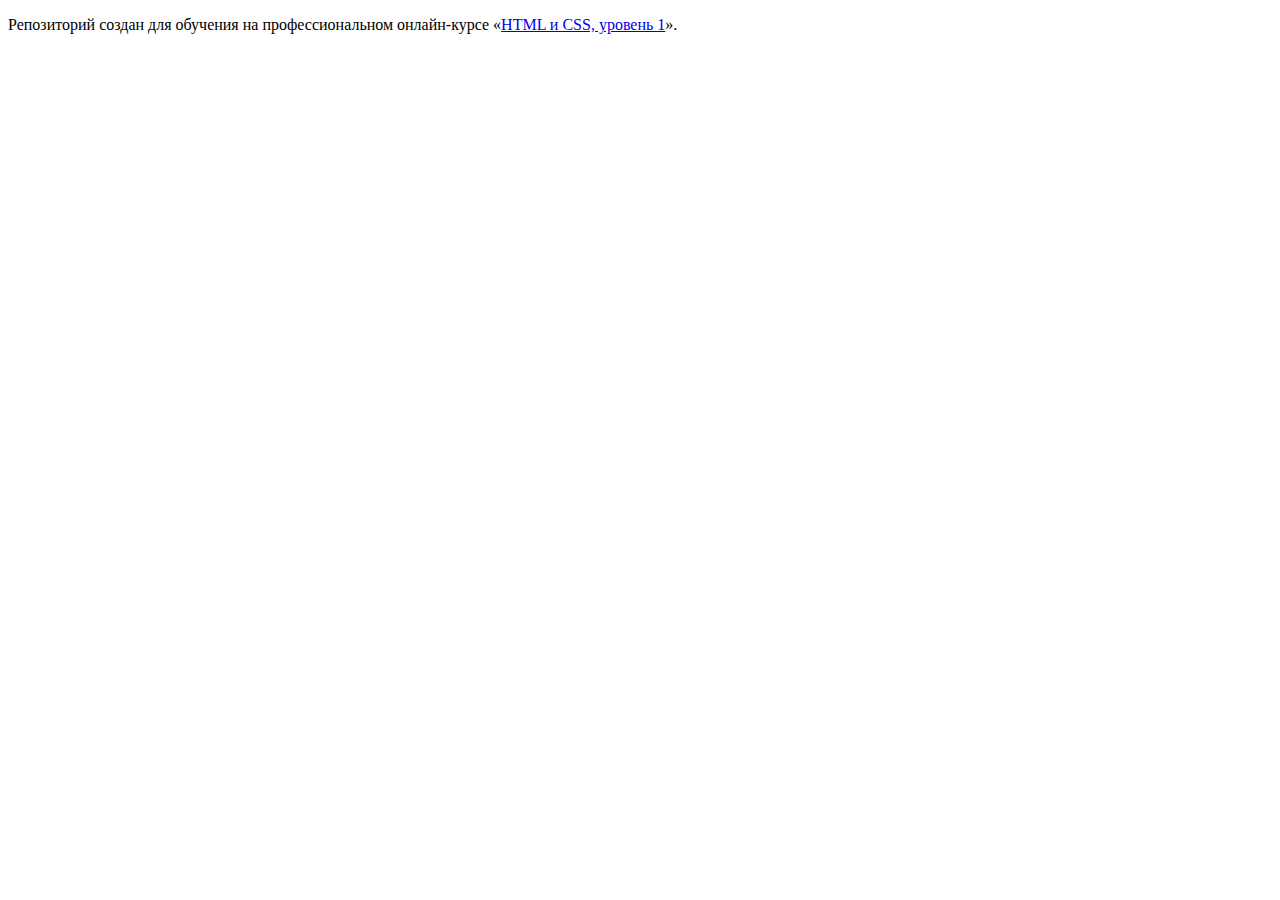
==== index.html @ 8ea118e7 ":hatching_chick:" ====
<!DOCTYPE html>
<html lang="ru">
  <head>
    <meta charset="utf-8">
    <title>HTML Academy: Нёрдс</title>
  </head>
  <body>

    <p>Репозиторий создан для обучения на профессиональном онлайн‑курсе «<a href="https://htmlacademy.ru/intensive/htmlcss">HTML и CSS, уровень 1</a>».</p>

  </body>
</html>
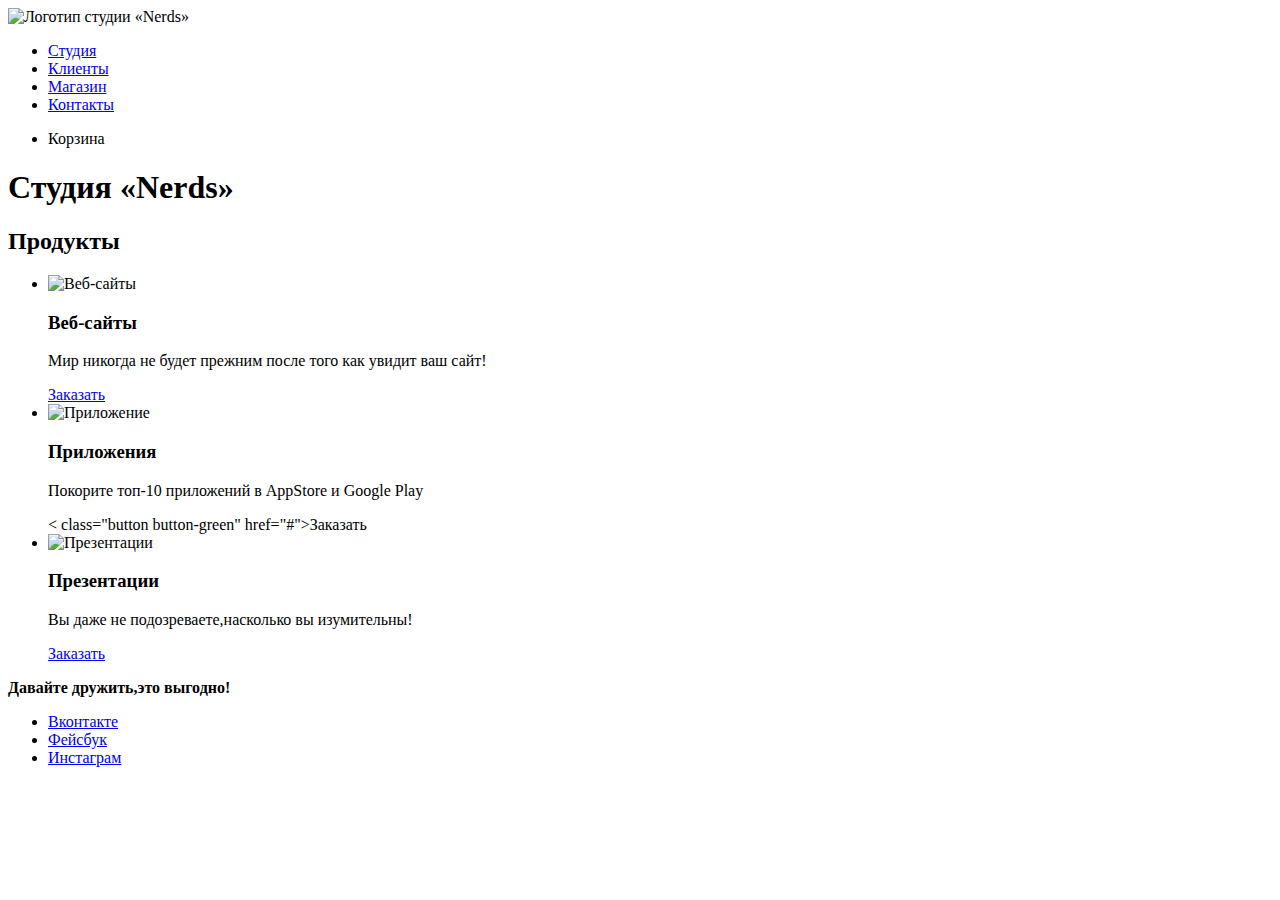
==== commit c3f22f1c: "Исправлены отступы" ====
--- a/index.html
+++ b/index.html
@@ -5,8 +5,69 @@
     <title>HTML Academy: Нёрдс</title>
   </head>
   <body>
+    <header class="main-header">
+      <nav class="main-navigation">
+        <a class="main-header-logo">
+          <img src="img/index-logo.svg" width="160" height="65" alt="Логотип студии «Nerds»">
+        </a>
 
-    <p>Репозиторий создан для обучения на профессиональном онлайн‑курсе «<a href="https://htmlacademy.ru/intensive/htmlcss">HTML и CSS, уровень 1</a>».</p>
+        <ul class="site-navigation">
+          <li><a href="studio.html">Студия</a></li>
+          <li><a href="clients.html">Клиенты</a></li>
+          <li><a href="store.html">Магазин</a></li>
+          <li><a href="contacts.html">Контакты</a></li>
+        </ul>
+        <ul class="purchase">
+          <li class="basket">Корзина</li>
+        </ul>
+      </nav>
+    </header>
+    <main class= "container">
+
+      <h1 class="visually-hidden">Студия «Nerds»</h1>
+
+      <section class="more-info">
+        <!-- Место для описания-->
+      </section>
+      <section class="products">
+        <h2 class="visually-hidden">Продукты</h2>
+        <ul class="products-list">
+          <li class="products-item">
+            <img src="img/illustration-1.jpg" width="300" height="146" alt="Веб-сайты">
+            <h3>Веб-сайты</h3>
+            <p>Мир никогда не будет прежним после того как увидит ваш сайт!</p>
+            <a class="button button-red" href="#">Заказать</a>
+          </li>
+          <li class="products-item">
+            <img src="img/illustration-2.jpg" width="300" height="146" alt="Приложение">
+            <h3>Приложения</h3>
+            <p>Покорите топ-10 приложений в AppStore и Google Play</p>
+            < class="button button-green" href="#">Заказать</a>
+          </li>
+          <li class="products-item">
+            <img src="img/illustration-3.jpg" width="300" height="146" alt="Презентации">
+            <h3>Презентации</h3>
+            <p>Вы даже не подозреваете,насколько вы изумительны!</p>
+            <a class="button button-yellow" href="#">Заказать</a>
+          </li>
+        </ul>
+      </section>
+    </main>
+    <footer class ="main-footer">
+      <!-- Место для карты -->
+      <div class="footer-social">
+        <b>Давайте дружить,это выгодно!</b>
+        <ul>
+          <li><a class="social-button" href="#">Вконтакте</a></li>
+          <li><a class="social-button" href="#">Фейсбук</a></li>
+          <li><a class="social-button" href="#">Инстаграм</a></li>
+        </ul>
+      </div>
+    </footer>
+  </body>
+</html>
+
+
 
   </body>
 </html>
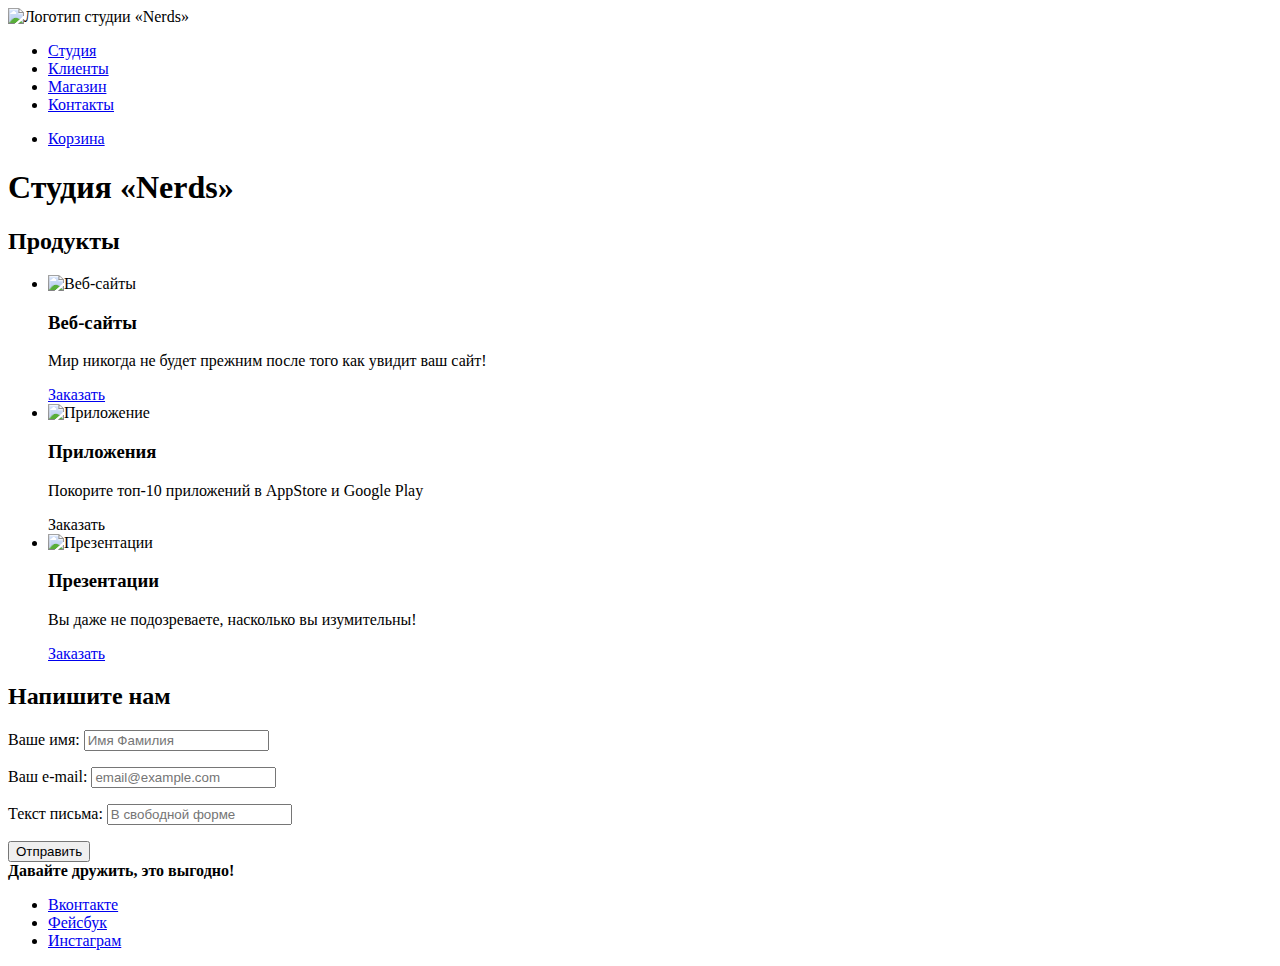
==== commit 68805a89: "Добавлены формы" ====
--- a/index.html
+++ b/index.html
@@ -18,7 +18,7 @@
           <li><a href="contacts.html">Контакты</a></li>
         </ul>
         <ul class="purchase">
-          <li class="basket">Корзина</li>
+          <li class="basket-link"><a href="basket.html">Корзина</a></li>
         </ul>
       </nav>
     </header>
@@ -42,21 +42,39 @@
             <img src="img/illustration-2.jpg" width="300" height="146" alt="Приложение">
             <h3>Приложения</h3>
             <p>Покорите топ-10 приложений в AppStore и Google Play</p>
-            < class="button button-green" href="#">Заказать</a>
+            <class="button button-green" href="#">Заказать</a>
           </li>
           <li class="products-item">
             <img src="img/illustration-3.jpg" width="300" height="146" alt="Презентации">
             <h3>Презентации</h3>
-            <p>Вы даже не подозреваете,насколько вы изумительны!</p>
+            <p>Вы даже не подозреваете, насколько вы изумительны!</p>
             <a class="button button-yellow" href="#">Заказать</a>
           </li>
         </ul>
+      </section>
+      <section class="letter">
+        <h2>Напишите нам</h2>
+        <form class="letter-form" action="https://nerds.ru" method="post">
+          <p class="letter-item">
+            <label for="client_name-date">Ваше имя:</label>
+            <input id="cliet_name-date" type="text" name="name" value="" placeholder="Имя Фамилия">
+          </p>
+          <p class="letter-item">
+            <label for="client-email">Ваш e-mail:</label>
+            <input id="client-email" type="text" name="email" value="" placeholder="email@example.com">
+          </p>
+          <p class="letter-item">
+            <label for="client-name">Текст письма:</label>
+            <input id="client-name" type="text" name="name" value="" placeholder="В свободной форме">
+          </p>
+          <button class="button" type="submit">Отправить</button>
+        </form>
       </section>
     </main>
     <footer class ="main-footer">
       <!-- Место для карты -->
       <div class="footer-social">
-        <b>Давайте дружить,это выгодно!</b>
+        <b>Давайте дружить, это выгодно!</b>
         <ul>
           <li><a class="social-button" href="#">Вконтакте</a></li>
           <li><a class="social-button" href="#">Фейсбук</a></li>
@@ -66,8 +84,3 @@
     </footer>
   </body>
 </html>
-
-
-
-  </body>
-</html>
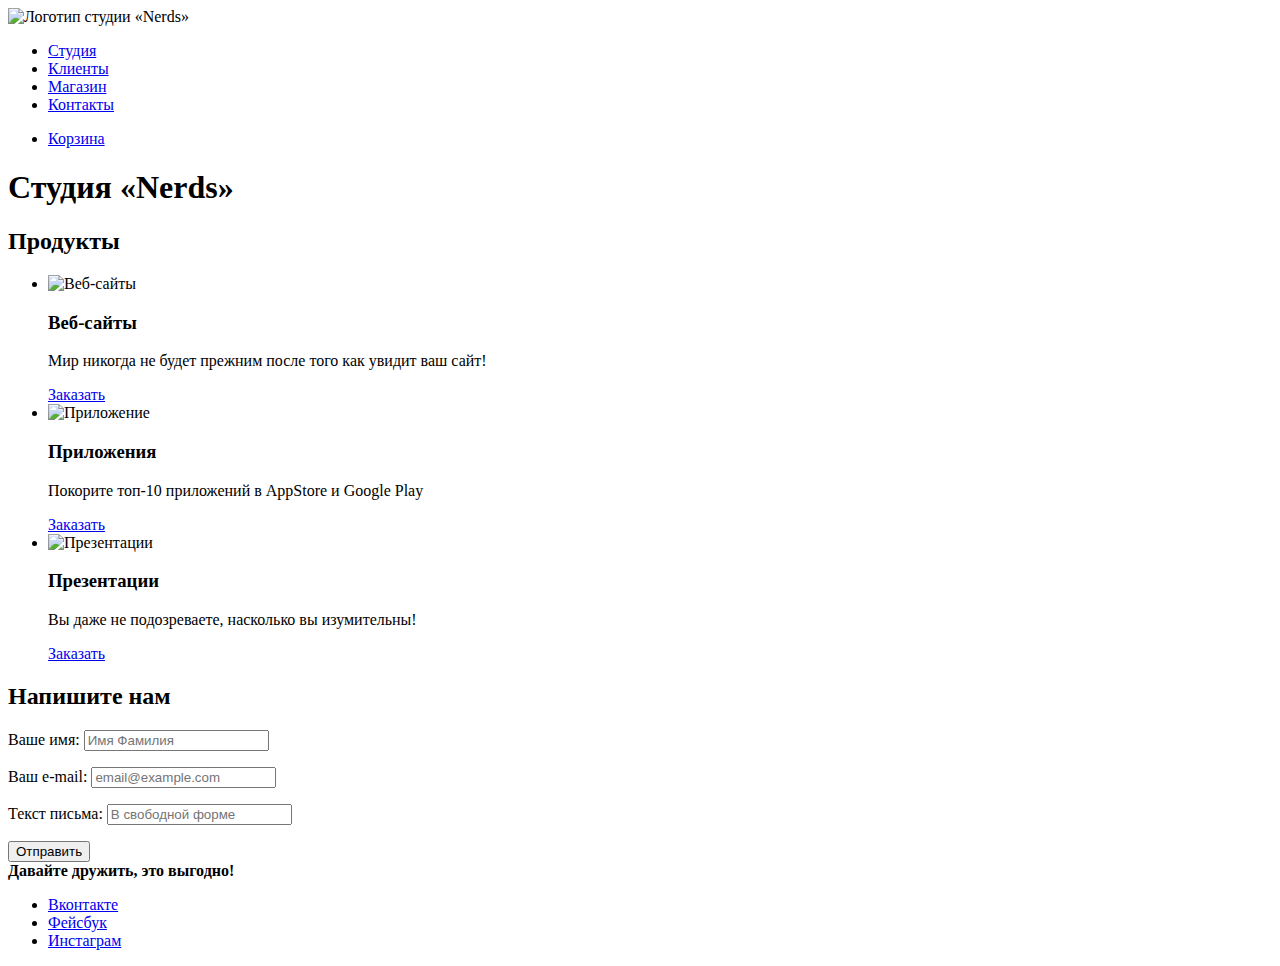
==== commit db0ff0e6: "Испраление разметки" ====
--- a/index.html
+++ b/index.html
@@ -42,7 +42,7 @@
             <img src="img/illustration-2.jpg" width="300" height="146" alt="Приложение">
             <h3>Приложения</h3>
             <p>Покорите топ-10 приложений в AppStore и Google Play</p>
-            <class="button button-green" href="#">Заказать</a>
+            <a class="button button-green" href="#">Заказать</a>
           </li>
           <li class="products-item">
             <img src="img/illustration-3.jpg" width="300" height="146" alt="Презентации">
@@ -57,7 +57,7 @@
         <form class="letter-form" action="https://nerds.ru" method="post">
           <p class="letter-item">
             <label for="client_name-date">Ваше имя:</label>
-            <input id="cliet_name-date" type="text" name="name" value="" placeholder="Имя Фамилия">
+            <input id="client_name-date" type="text" name="name" value="" placeholder="Имя Фамилия">
           </p>
           <p class="letter-item">
             <label for="client-email">Ваш e-mail:</label>
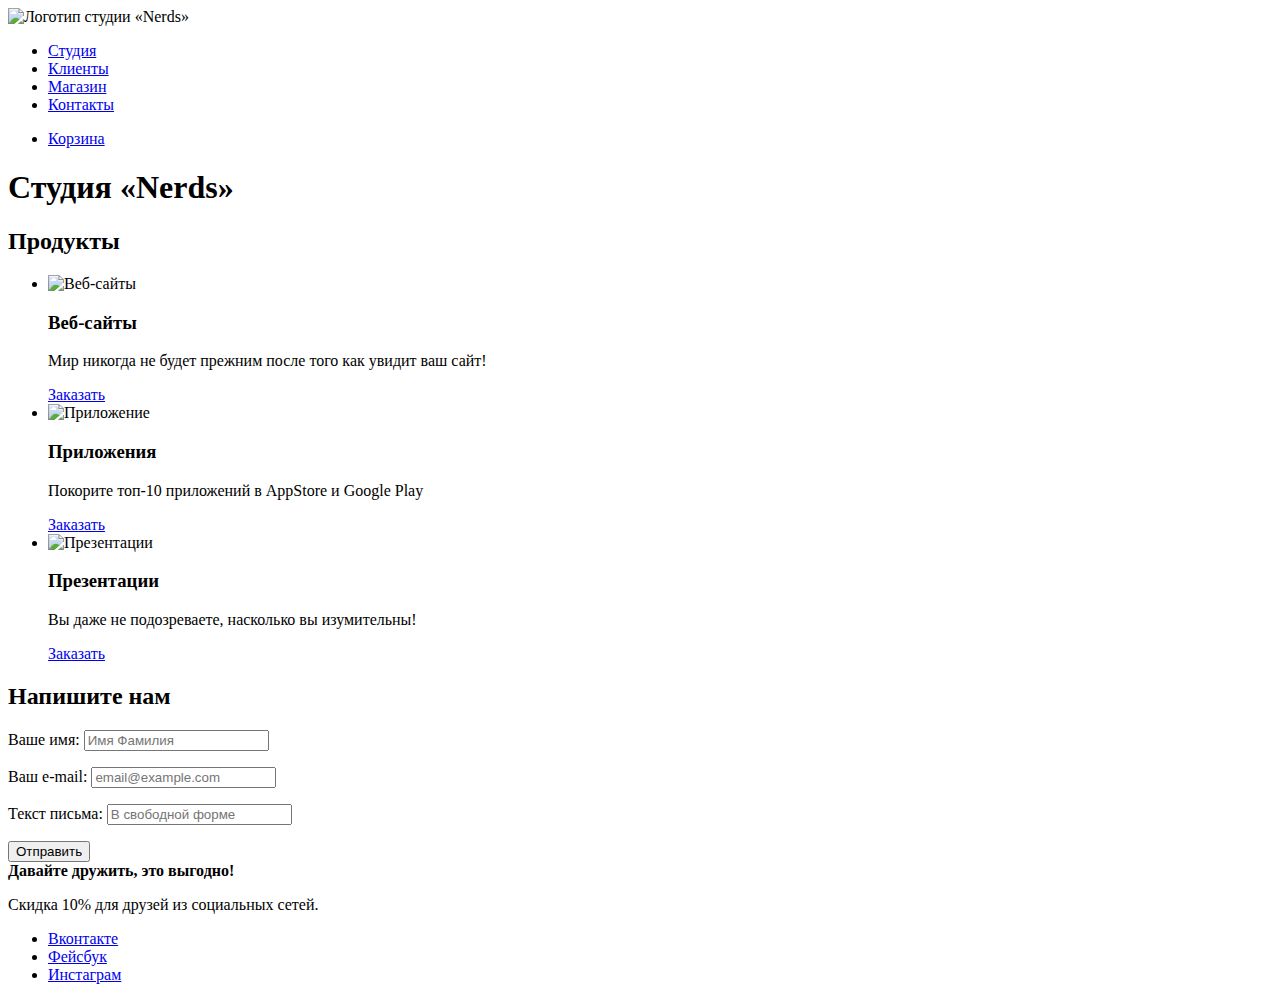
==== commit c68878d7: "Исравлены теги" ====
--- a/index.html
+++ b/index.html
@@ -3,6 +3,8 @@
   <head>
     <meta charset="utf-8">
     <title>HTML Academy: Нёрдс</title>
+    <link href="https://fonts.googleapis.com/css?family=Roboto" rel="stylesheet">
+    <link href="css/normalize.css" rel="stylesheet">
   </head>
   <body>
     <header class="main-header">
@@ -75,6 +77,7 @@
       <!-- Место для карты -->
       <div class="footer-social">
         <b>Давайте дружить, это выгодно!</b>
+        <p>Скидка 10% для друзей из социальных сетей.</P>
         <ul>
           <li><a class="social-button" href="#">Вконтакте</a></li>
           <li><a class="social-button" href="#">Фейсбук</a></li>
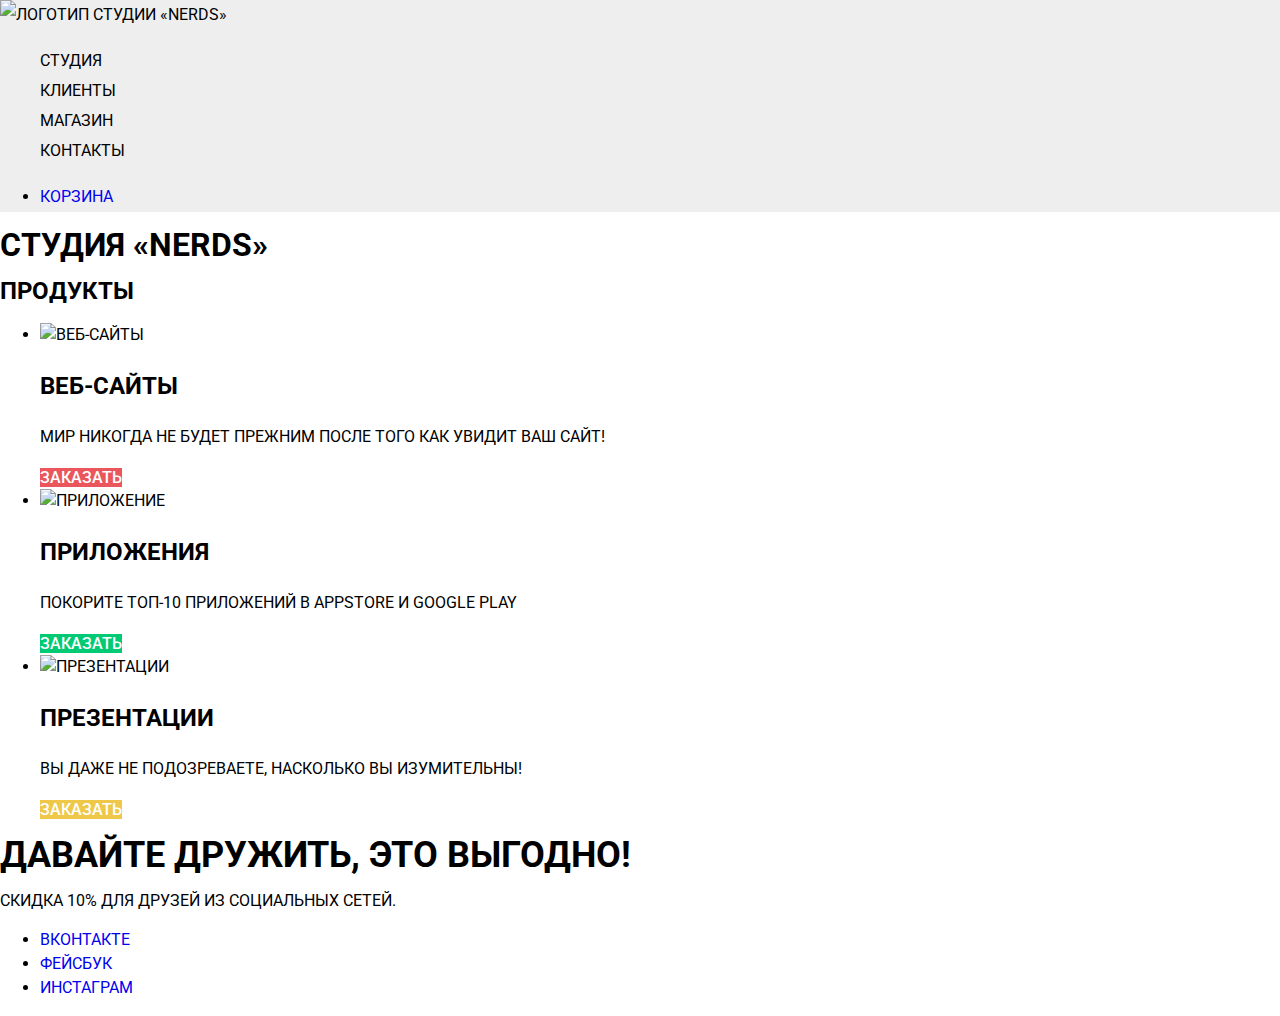
==== commit 7bcbb11c: "исправление в базовой стилизации" ====
--- a/index.html
+++ b/index.html
@@ -5,6 +5,7 @@
     <title>HTML Academy: Нёрдс</title>
     <link href="https://fonts.googleapis.com/css?family=Roboto" rel="stylesheet">
     <link href="css/normalize.css" rel="stylesheet">
+    <link href="css/style.css" rel="stylesheet">
   </head>
   <body>
     <header class="main-header">
--- a/css/style.css
+++ b/css/style.css
@@ -0,0 +1,183 @@
+body {
+  margin: 0;
+  font-family: "Roboto", sans-serif;
+  font-size: 16px;
+  line-height: 24px;
+  font-weight: 400;
+  color: #000000;
+  text-transform: uppercase;
+  background-color: #ffffff;
+  }
+
+a {
+  text-decoration: none;
+}
+
+.main-navigation {
+  font-size: 16px;
+  line-height: 30px;
+  color: #000000;
+  background-color: #eeeeee;
+}
+
+.site-navigation {
+  list-style: none;
+}
+
+.site-navigation a {
+  color: #000000;
+}
+
+.site-navigation a:hover {
+
+  background-color: #fb565a;
+}
+
+.site-navigation a:active {
+  background-color: #eeeeee;
+}
+
+.purchase a:hover {
+  background-color: #fb565a;
+}
+
+.purchase a:active {
+  background-color: #eeeeee;
+}
+.products-item h3 {
+  font-size: 24px;
+  line-height: 30px;
+}
+
+.products-item p {
+  font-size: 16px;
+  line-height: 24px;
+}
+
+a {
+  text-decoration: none;
+}
+
+.button {
+  font-weight: 500;
+  font-size: 16px;
+  line-height: 18px;
+  text-align: center;
+  color: #ffffff;
+  vertical-align: middle;
+  text-transform: uppercase;
+  border: none;
+}
+
+.button-red {
+  background-color: #ea565c;
+}
+
+.button-green {
+  background-color: #00ca74;
+}
+
+.button-yellow {
+  background-color: #efc84a;
+}
+
+.button-red a:hover {
+  background-color: #e74246;
+}
+
+.button-red a:active {
+  background-color: #d7373b;
+  box-shadow: 0px, 3px, 0px 0px, rgba(0,0,0,0.1);
+}
+
+.button-green a:hover {
+  background-color: #00bc6c;
+
+}
+
+.button-green a:active {
+  background-color: #00aa62;
+  box-shadow: 0px, 3px, 0px 0px, rgba(0,0,0,0.1);
+}
+
+.button-yellow a:hover {
+  background-color: #eab534;
+}
+
+.button-yellow a:active {
+  background-color: #e5a722;
+  box-shadow: 0px, 3px, 0px 0px, rgba(0,0,0,0.1);
+}
+
+.letter {
+  display: none;
+}
+
+.footer-social b {
+  font-size: 36px;
+  line-height: 36px;
+}
+
+.footer-social p {
+  font-size: 16px;
+  line-height: 22px;
+}
+
+.page-title {
+  font-size: 55px;
+  line-height: 55px;
+  font-weight: 500;
+}
+
+.site-navigation-current a:active {
+  text-decoration: underline;
+  text-decoration-color: #d7373b;
+}
+
+.filter fieldset {
+  border: none;
+}
+
+.filter legend {
+  font-size: 18px;
+  line-height: 30px;
+  font-weight: 700;
+}
+
+.filter ul {
+  list-style: none;
+  text-transform: none;
+}
+
+.filter-input:hover + label {
+  color: #4d4d4d;
+}
+
+.filter-input:disabled + label {
+  color: #7c8082;
+  opacity: 0.3;
+}
+
+.filter-button {
+    font-weight: 500;
+    font-size: 16px;
+    line-height: 20px;
+    text-align: center;
+    color: #ffffff;
+    vertical-align: middle;
+    text-transform: uppercase;
+    border: none;
+    background-color: #eeeeee;
+  }
+
+  .filter-button:hover {
+    background-color: #dfdfdf;
+    opacity: 0.3;
+  }
+
+  .filter-button:active {
+    color: #d5d5d5;
+    background-color: #ededed;
+    opacity: 0.3;
+    box-shadow: 0px, 3px, 0px 0px, rgba(0,0,0,0.1);
+  }
